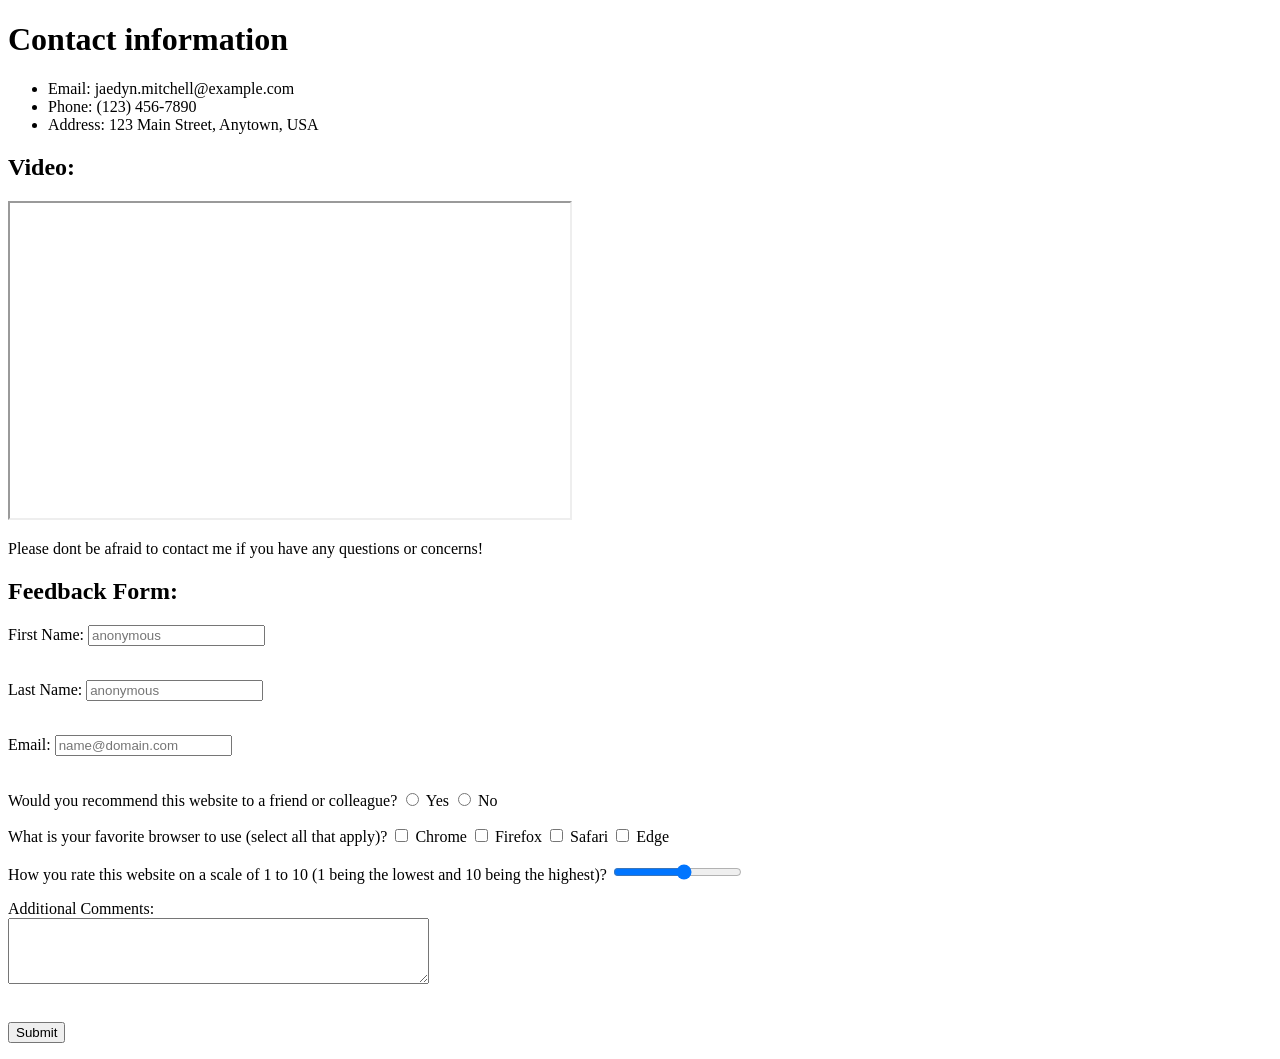
==== ContactMe.html @ bb7c9cbd "Assignment1" ====
<!DOCTYPE html>
<html lang="en">

    <head>
        <meta charset="UTF-8">
        <title>Contact Me</title>
    </head>

    <body>
        <header>
            <h1>Contact information</h1>
            <ul>
                <li>Email: jaedyn.mitchell@example.com</li>
                <li>Phone: (123) 456-7890</li>
                <li>Address: 123 Main Street, Anytown, USA</li>
            </ul>
        </header>

        <main>
            <div class="main-area">
               <section class="describe-video" id="describe-video-section">
                   <h2>Video:</h2>
                   
                   <p>
                        <iframe width="560" height="315" src="https://www.youtube.com/embed/rXh8Hvo7gfs?si=xgdDLsnH8ogn5NSg"></iframe> 
                        
                    </p> Please dont be afraid to contact me if you have any questions or concerns!
               </section>



               <section class="Feedback" id="Feedback-form">

                     <h2>Feedback Form:</h2>
                     <form action="submit_feedback.php" name="Feedback" method="post">
                            <p>First Name:
                                <input type="text" name="fname" placeholder="anonymous" required><br><br>
                            </p>
                          
                            <p>Last Name:
                                <input type="text" name="lname" placeholder="anonymous" required><br><br>
                            </p>

                            <p>Email:
                              <input type="email" name="mail" placeholder="name@domain.com" required><br><br>
                            </p>

                            <p>Would you recommend this website to a friend or colleague?
                                <label><input type="radio" name="recommend" value="yes"> Yes</label>
                                <label><input type="radio" name="recommend" value="no"> No</label>
                            </p>

                            <p>What is your favorite browser to use (select all that apply)?
                                <label><input type="checkbox" name="browser" value="chrome"> Chrome</label>
                                <label><input type="checkbox" name="browser" value="firefox"> Firefox</label>
                                <label><input type="checkbox" name="browser" value="safari"> Safari</label>
                                <label><input type="checkbox" name="browser" value="edge"> Edge</label>
                            
                            </p>

                            <p>How you rate this website on a scale of 1 to 10 (1 being the lowest and 10 being the highest)?
                                <label><input type="range" name="rating" min="1" max="10"></label>
                            </p>
    
                            <label for="comment">Additional Comments:</label><br>
                            <textarea  name="comment" rows="4" cols="50" required></textarea><br><br>
                        
    
                            <p>
                                <button type="submit" value="submit for processing">Submit</button>
                            </p>
                     </form>

                </section>           
            </div>
        </main>
    </body>
</html>
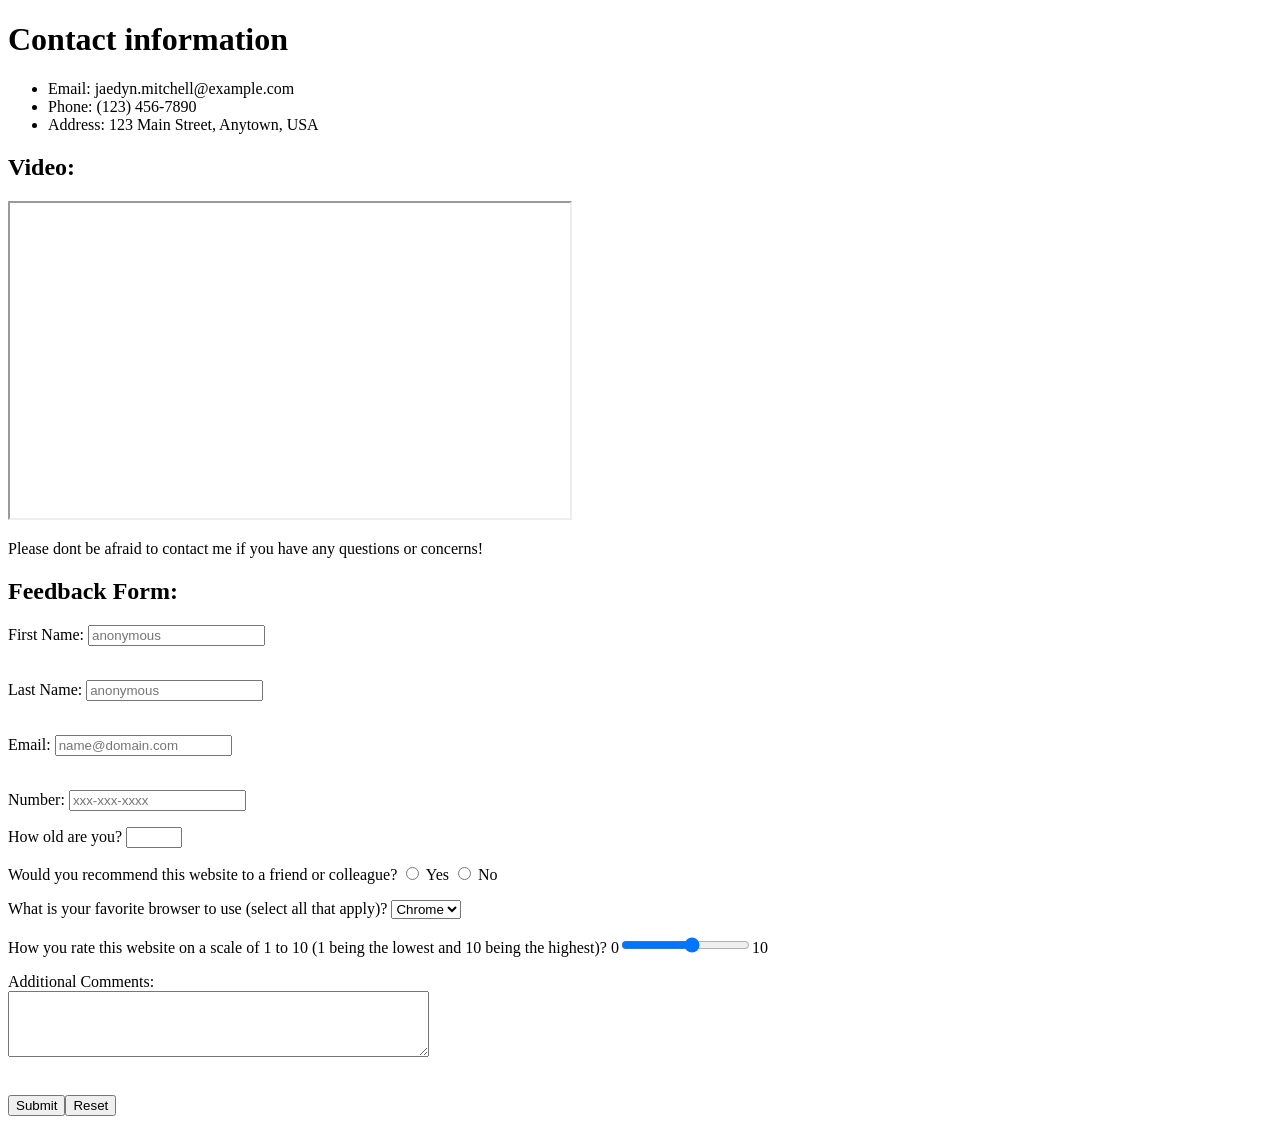
==== commit bbf48577: "assignment1" ====
--- a/ContactMe.html
+++ b/ContactMe.html
@@ -29,10 +29,10 @@
 
 
 
-               <section class="Feedback" id="Feedback-form">
+                <section class="Feedback" id="Feedback-form">
 
-                     <h2>Feedback Form:</h2>
-                     <form action="submit_feedback.php" name="Feedback" method="post">
+                    <h2>Feedback Form:</h2>
+                        <form action="submit_feedback.php" name="Feedback" method="post">
                             <p>First Name:
                                 <input type="text" name="fname" placeholder="anonymous" required><br><br>
                             </p>
@@ -45,21 +45,33 @@
                               <input type="email" name="mail" placeholder="name@domain.com" required><br><br>
                             </p>
 
+                            <p>Number:
+                                <input type="tel" name="phone" placeholder="xxx-xxx-xxxx" pattern="\d{3}-\d{3}-\d{4}" required/>
+                            </p>
+
+                            <p>How old are you?
+                                <input type="number" name="age" min="1" max="120" required>
+                                
+                            </p>
+
                             <p>Would you recommend this website to a friend or colleague?
                                 <label><input type="radio" name="recommend" value="yes"> Yes</label>
                                 <label><input type="radio" name="recommend" value="no"> No</label>
                             </p>
 
                             <p>What is your favorite browser to use (select all that apply)?
-                                <label><input type="checkbox" name="browser" value="chrome"> Chrome</label>
-                                <label><input type="checkbox" name="browser" value="firefox"> Firefox</label>
-                                <label><input type="checkbox" name="browser" value="safari"> Safari</label>
-                                <label><input type="checkbox" name="browser" value="edge"> Edge</label>
-                            
+                                <select name="browser">
+                                    <option value="chrome">Chrome</option>
+                                    <option value="firefox">Firefox</option>
+                                    <option value="safari">Safari</option>
+                                    <option value="edge">Edge</option>
+                                </select>                          
                             </p>
 
+                            
+
                             <p>How you rate this website on a scale of 1 to 10 (1 being the lowest and 10 being the highest)?
-                                <label><input type="range" name="rating" min="1" max="10"></label>
+                                <label>0<input type="range" name="rating" min="1" max="10">10</label>
                             </p>
     
                             <label for="comment">Additional Comments:</label><br>
@@ -67,10 +79,10 @@
                         
     
                             <p>
-                                <button type="submit" value="submit for processing">Submit</button>
+                                <button type="submit" value="submit for processing">Submit</button><button type="reset" value="reset">Reset</button>
                             </p>
-                     </form>
 
+                        </form>
                 </section>           
             </div>
         </main>
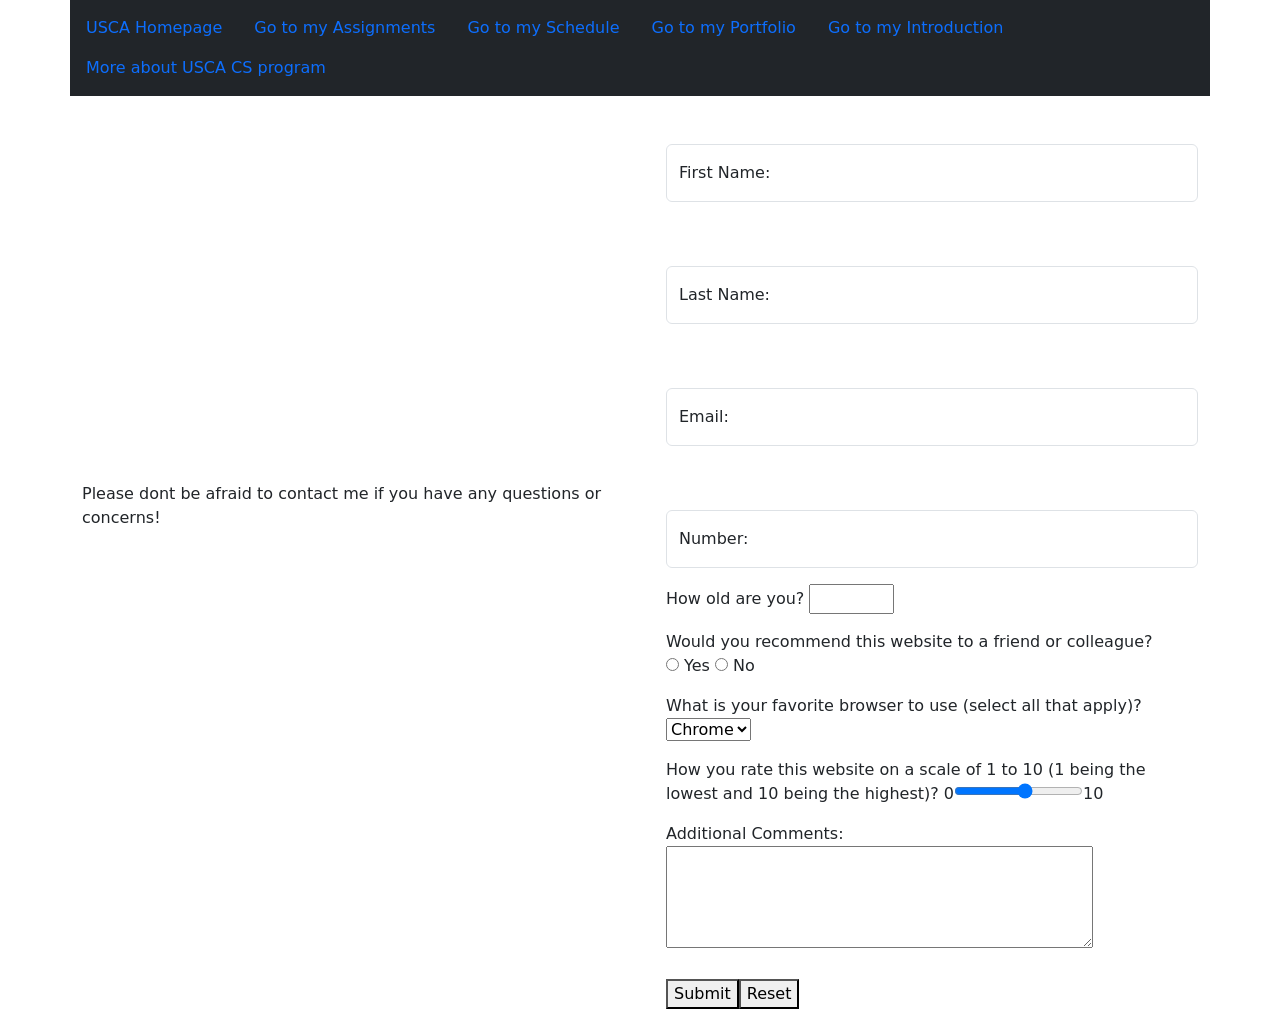
==== commit ce9a32b2: "final" ====
--- a/ContactMe.html
+++ b/ContactMe.html
@@ -4,87 +4,103 @@
     <head>
         <meta charset="UTF-8">
         <title>Contact Me</title>
+        <link href="https://cdn.jsdelivr.net/npm/bootstrap@5.3.8/dist/css/bootstrap.min.css" rel="stylesheet" integrity="sha384-sRIl4kxILFvY47J16cr9ZwB07vP4J8+LH7qKQnuqkuIAvNWLzeN8tE5YBujZqJLB" crossorigin="anonymous">
     </head>
+    <body>
+        <div class="container">
+            <header class="row">
+                <nav class="col  navbar mb-5 bg-dark text-white"> 
+                    <h2 class="collapse navbar-collapse">Navigation links:</h2>
+                        <ul class="nav">
+                            <li class="nav-item"><a class="nav-link" href="https://www.usca.edu/">USCA Homepage</a></li>
+                            <li class="nav-item"><a class="nav-link" href="#assignment-section">Go to my Assignments</a></li>
+                            <li class="nav-item"><a class="nav-link" href="#schedule-section">Go to my Schedule</a></li>          
+                            <li class="nav-item"><a class="nav-link" href="#portfolio-section">Go to my Portfolio</a></li>
+                            <li class="nav-item"><a class="nav-link" href="#introduction-section">Go to my Introduction</a></li>
+                            <li class="nav-item"><a class="nav-link" href="https://www.usca.edu/academics/cse/csem/">More about USCA CS program</a></li>
+                        </ul>
+               </nav> 
+            
+            </header>
+    
 
-    <body>
-        <header>
-            <h1>Contact information</h1>
-            <ul>
-                <li>Email: jaedyn.mitchell@example.com</li>
-                <li>Phone: (123) 456-7890</li>
-                <li>Address: 123 Main Street, Anytown, USA</li>
-            </ul>
-        </header>
+          
 
-        <main>
-            <div class="main-area">
-               <section class="describe-video" id="describe-video-section">
-                   <h2>Video:</h2>
+            <main class="row">
+                
+                    <section class="col mt5" id="describe-video-section">
+                        <h2 class="collapse video-collapse">Video:</h2>
                    
-                   <p>
-                        <iframe width="560" height="315" src="https://www.youtube.com/embed/rXh8Hvo7gfs?si=xgdDLsnH8ogn5NSg"></iframe> 
+                        <p>
+                            <iframe width="560" height="315" src="https://www.youtube.com/embed/rXh8Hvo7gfs?si=xgdDLsnH8ogn5NSg"></iframe> 
                         
-                    </p> Please dont be afraid to contact me if you have any questions or concerns!
-               </section>
+                        </p> Please dont be afraid to contact me if you have any questions or concerns!
+                    </section>
 
 
 
-                <section class="Feedback" id="Feedback-form">
+                    <section class="col" id="Feedback-form">
 
-                    <h2>Feedback Form:</h2>
-                        <form action="submit_feedback.php" name="Feedback" method="post">
-                            <p>First Name:
-                                <input type="text" name="fname" placeholder="anonymous" required><br><br>
-                            </p>
+                        <h2 class="collapse feedback-collapse">Feedback Form:</h2>
+                            <form action="submit_feedback.php" name="Feedback" method="post">
+                                <div class="form-floating mb-3">
+                                    <input type="text" name="fname" id="fname" class="form-control" placeholder="anonymous" required><br><br>
+                                    <label for="fname">First Name:</label>
+                                </div>
                           
-                            <p>Last Name:
-                                <input type="text" name="lname" placeholder="anonymous" required><br><br>
-                            </p>
+                                <div class="form-floating mb-3">
+                                    <input type="text" name="lname" id="lname" class="form-control" placeholder="anonymous" required><br><br>
+                                    <label for="lname">Last Name:</label>
+                                </div>
 
-                            <p>Email:
-                              <input type="email" name="mail" placeholder="name@domain.com" required><br><br>
-                            </p>
+                                <div class="form-floating mb-3">
+                                    <input type="email" name="mail" id="mail" class="form-control" placeholder="name@domain.com" required><br><br>
+                                    <label for="mail">Email:</label>
+                                </div>
 
-                            <p>Number:
-                                <input type="tel" name="phone" placeholder="xxx-xxx-xxxx" pattern="\d{3}-\d{3}-\d{4}" required/>
-                            </p>
+                                <div class="form-floating mb-3">
+                                    <input type="tel" name="phone" id="phone" class="form-control" placeholder="xxx-xxx-xxxx" pattern="\d{3}-\d{3}-\d{4}" required/>
+                                    <label for="phone">Number:</label>
+                                </div>
 
-                            <p>How old are you?
-                                <input type="number" name="age" min="1" max="120" required>
+                                <p>How old are you?
+                                    <input type="number" name="age" min="1" max="120" required>
                                 
-                            </p>
+                                </p>
 
-                            <p>Would you recommend this website to a friend or colleague?
-                                <label><input type="radio" name="recommend" value="yes"> Yes</label>
-                                <label><input type="radio" name="recommend" value="no"> No</label>
-                            </p>
+                                <p>Would you recommend this website to a friend or colleague?
+                                    <label><input type="radio" name="recommend" value="yes"> Yes</label>
+                                    <label><input type="radio" name="recommend" value="no"> No</label>
+                                </p>
 
-                            <p>What is your favorite browser to use (select all that apply)?
-                                <select name="browser">
-                                    <option value="chrome">Chrome</option>
-                                    <option value="firefox">Firefox</option>
-                                    <option value="safari">Safari</option>
-                                    <option value="edge">Edge</option>
-                                </select>                          
-                            </p>
+                                <p>What is your favorite browser to use (select all that apply)?
+                                 <select name="browser">
+                                        <option value="chrome">Chrome</option>
+                                        <option value="firefox">Firefox</option>
+                                        <option value="safari">Safari</option>
+                                        <option value="edge">Edge</option>
+                                    </select>                          
+                                </p>
 
                             
 
-                            <p>How you rate this website on a scale of 1 to 10 (1 being the lowest and 10 being the highest)?
-                                <label>0<input type="range" name="rating" min="1" max="10">10</label>
-                            </p>
+                                <p>How you rate this website on a scale of 1 to 10 (1 being the lowest and 10 being the highest)?
+                                    <label>0<input type="range" name="rating" min="1" max="10">10</label>
+                                </p>
     
-                            <label for="comment">Additional Comments:</label><br>
-                            <textarea  name="comment" rows="4" cols="50" required></textarea><br><br>
+                                <label for="comment">Additional Comments:</label><br>
+                                <textarea  name="comment" rows="4" cols="50" required></textarea><br><br>
                         
     
-                            <p>
-                                <button type="submit" value="submit for processing">Submit</button><button type="reset" value="reset">Reset</button>
-                            </p>
+                                <p>
+                                    <button type="submit" value="submit for processing">Submit</button><button type="reset" value="reset">Reset</button>
+                                </p>
 
-                        </form>
-                </section>           
-            </div>
-        </main>
+                            </form>
+                    </section>           
+                
+            </main>
+        </div>
+        <script src="https://cdn.jsdelivr.net/npm/bootstrap@5.3.8/dist/js/bootstrap.bundle.min.js" integrity="sha384-FKyoEForCGlyvwx9Hj09JcYn3nv7wiPVlz7YYwJrWVcXK/BmnVDxM+D2scQbITxI" crossorigin="anonymous"></script>
     </body>
 </html>
